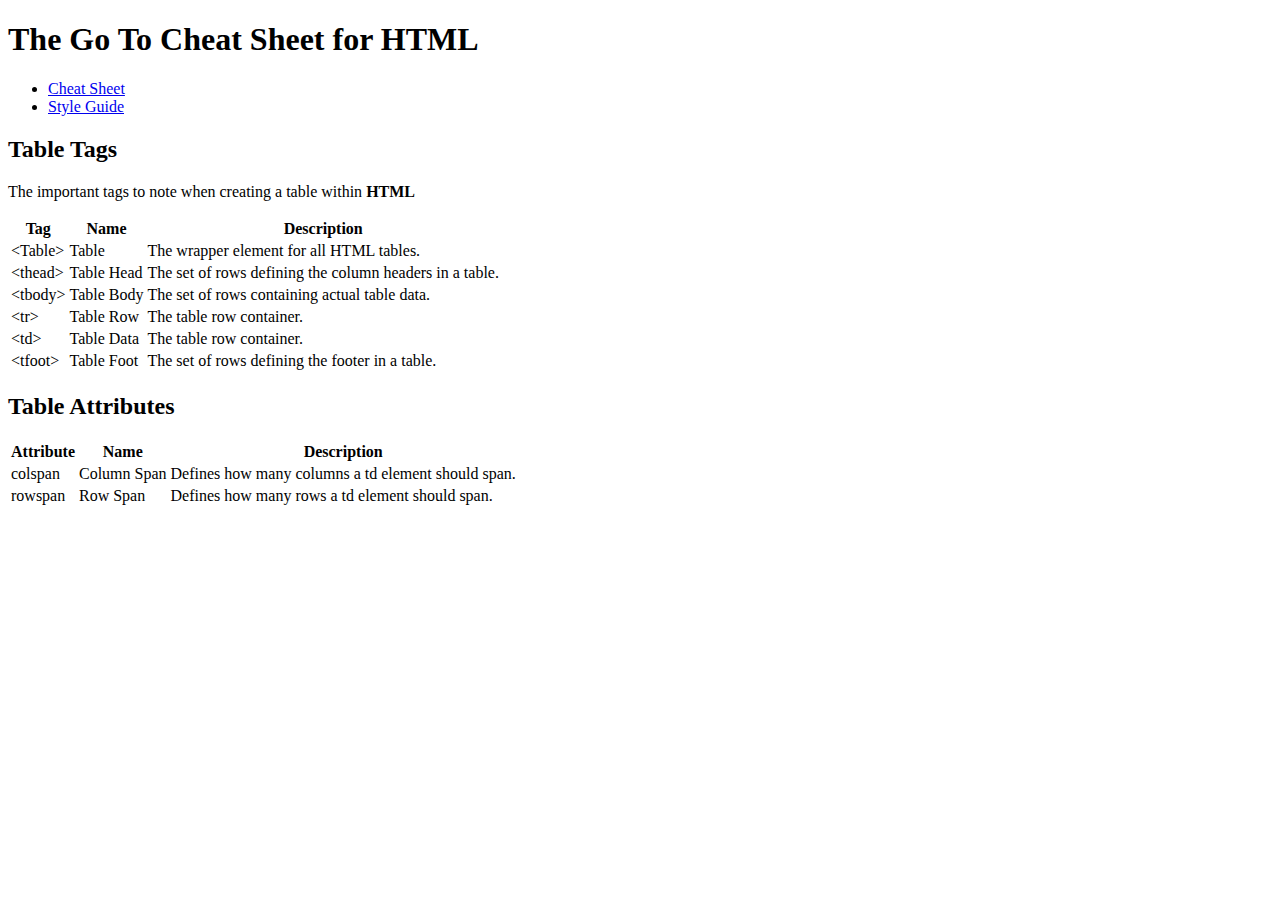
==== cheatsheet.html @ 1f619c8c "Create cheatsheet.html" ====
<!DOCTYPE html>

<html lang="en" id="cheatsheet">
<head>
    <meta charset="UTF-8">
    <meta name="viewport" content="width=device-width, initial-scale=1.0">
    <title>The Cheat Sheet</title>
    <link href="./Resources/stylingcheatsheet.css" rel="stylesheet">
</head>


<body>
    <header>
        <h1>The Go To Cheat Sheet for HTML</h1>
        <ul class="breadcrumb">
            <li><a href=#>Cheat Sheet</a></li>
            <li><a href="styleguide.html">Style Guide</a></li>
        </ul>
    </header>
    <main>
        <h2>Table Tags</h2>
        <p>The important tags to note when creating a table within <strong>HTML</strong></p>

    <table>
        <thead>
            <tr>
                <th class="thead">Tag</th>
                <th class="thead">Name</th>
                <th class="thead">Description</th>
            </tr>
        </thead>
        <tbody>
            <tr>
                <td><span>&lt;Table&gt;</span></td>
                <td>Table</td>
                <td>The wrapper element for all HTML tables.</td>
            </tr>
            <tr>
                <td><span>&lt;thead&gt;</span></td>
                <td>Table Head</td>
                <td>The set of rows defining the column headers in a table.</td>
            </tr>
            <tr>
                <td><span>&lt;tbody&gt;</span></td>
                <td>Table Body</td>
                <td>The set of rows containing actual table data.</td>
            </tr>
            <tr>
                <td><span>&lt;tr&gt;</span></td>
                <td>Table Row</td>
                <td>The table row container.</td>
            </tr>
            <tr>
                <td><span>&lt;td&gt;</span></td>
                <td>Table Data</td>
                <td>The table row container.</td>
            </tr>
            <tr>
                <td><span>&lt;tfoot&gt;</span></td>
                <td>Table Foot</td>
                <td>The set of rows defining the footer in a table.</td>
            </tr>
        </tbody>
    </table>

    <h2>Table Attributes</h2>

    <table>
        <thead>
            <tr>
                <th class="thead">Attribute</th>
                <th class="thead">Name</th>
                <th class="thead">Description</th>
            </tr>
        </thead>
        <tbody>
            <tr>
                <td><span>colspan</span></td>
                <td>Column Span</td>
                <td>Defines how many columns a td element should span.</td>
            </tr>
            <tr>
                <td><span>rowspan</span></td>
                <td>Row Span</td>
                <td>Defines how many rows a td element should span.</td>
            </tr>
        </tbody>
    </table>








    </main>






</body>




</html>
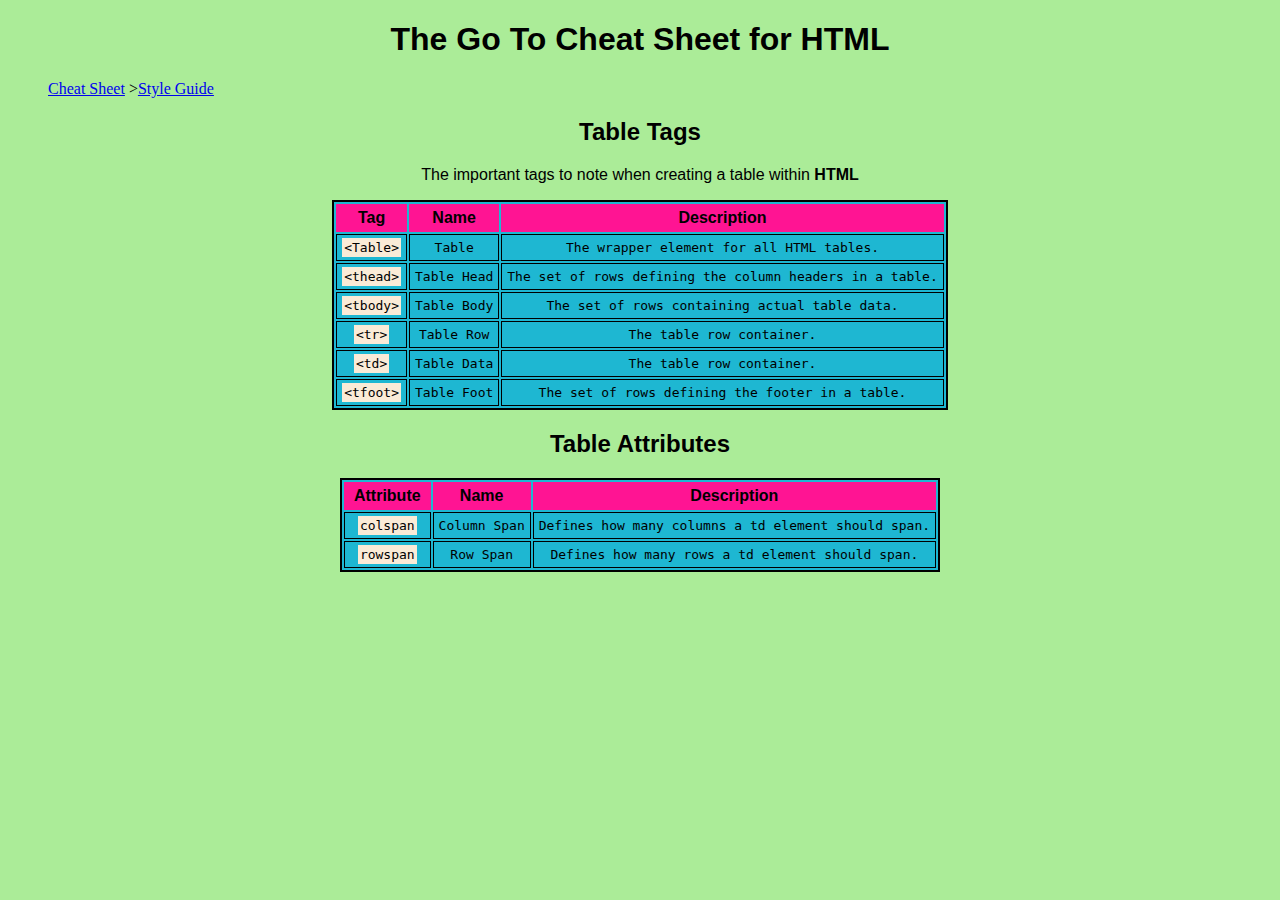
==== commit 8bd80b8b: "Update cheatsheet.html" ====
--- a/cheatsheet.html
+++ b/cheatsheet.html
@@ -5,7 +5,7 @@
     <meta charset="UTF-8">
     <meta name="viewport" content="width=device-width, initial-scale=1.0">
     <title>The Cheat Sheet</title>
-    <link href="./Resources/stylingcheatsheet.css" rel="stylesheet">
+    <link href="stylingcheatsheet.css" rel="stylesheet">
 </head>
 
 
@@ -14,7 +14,7 @@
         <h1>The Go To Cheat Sheet for HTML</h1>
         <ul class="breadcrumb">
             <li><a href=#>Cheat Sheet</a></li>
-            <li><a href="styleguide.html">Style Guide</a></li>
+            <li><a href="index.html">Style Guide</a></li>
         </ul>
     </header>
     <main>
--- a/stylingcheatsheet.css
+++ b/stylingcheatsheet.css
@@ -0,0 +1,48 @@
+#cheatsheet {
+    background-color: hsl(106, 69%, 76%);
+}
+
+h1 {
+    text-align: center;
+    font-family: Verdana, Geneva, Tahoma, sans-serif;
+}
+
+h2,
+    p {
+    text-align: center;
+    font-family: 'Gill Sans', 'Gill Sans MT', Calibri, 'Trebuchet MS', sans-serif;
+}
+
+table {
+    margin: 0 auto;
+    border: 2px solid;
+    background-color: rgb(30, 183, 210);
+    border-collapse: separate;
+}
+
+.thead {
+    font-weight: bolder;
+    font-family: 'Trebuchet MS', 'Lucida Sans Unicode', 'Lucida Grande', 'Lucida Sans', Arial, sans-serif;
+    background-color: deeppink;
+    padding: 5px 10px;
+}
+
+td {
+    text-align: center;
+    border: 1px solid;
+    padding: 5px;
+    font-family: monospace;
+}
+
+span {
+    background-color: antiquewhite;
+    padding: 2px;
+}
+
+.breadcrumb li{
+    display: inline-block;
+}
+
+.breadcrumb li+li::before{
+    content: ">";
+}
